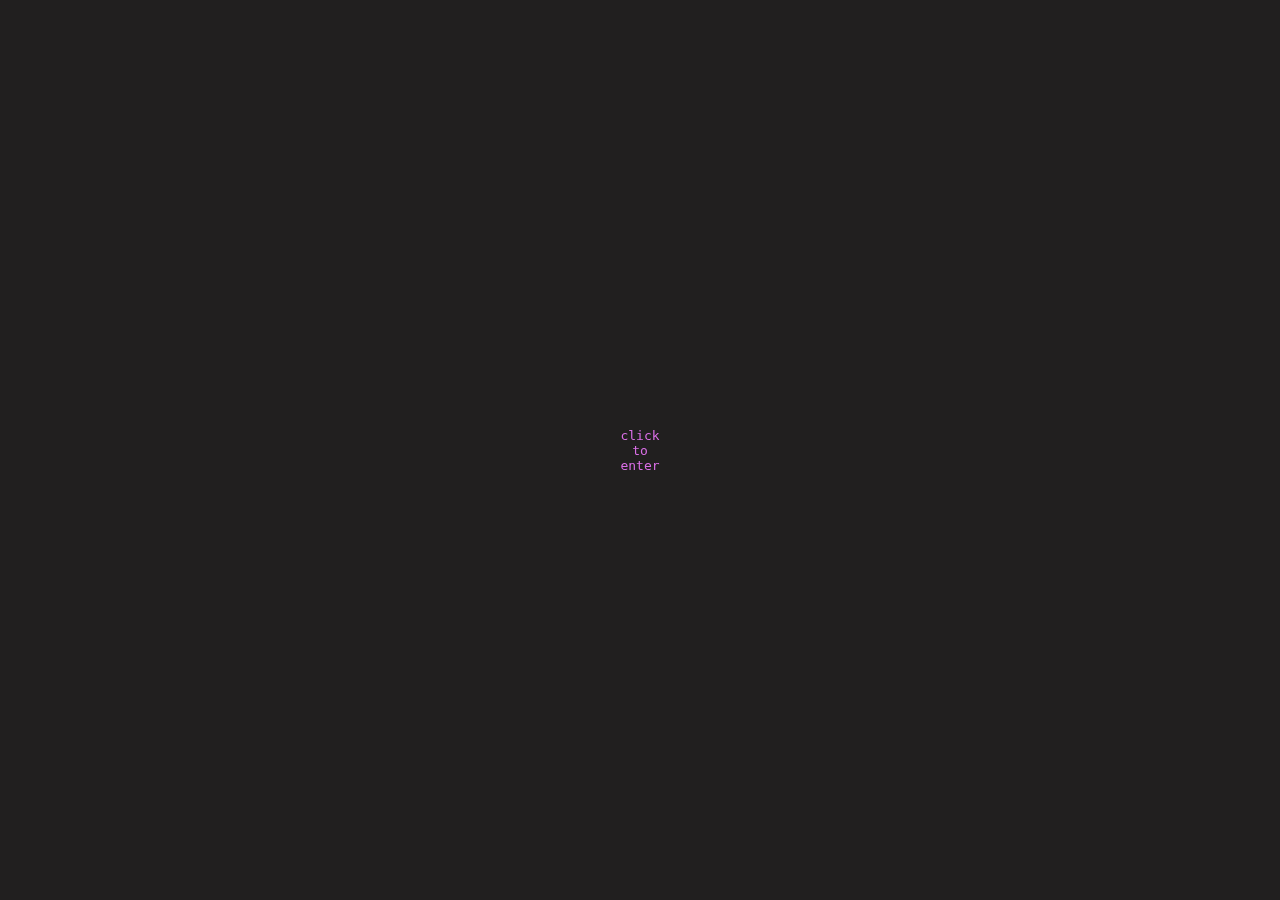
==== index.html @ b666ef41 "Update index.html" ====
<!DOCTYPE html PUBLIC "-//W3C//DTD XHTML 1.0 Transitional//EN" "http://www.w3.org/TR/xhtml1/DTD/xhtml1-transitional.dtd">
<html xmlns="http://www.w3.org/1999/xhtml">

<head>


    <title>xvi.solutions</title>
    <script src="https://unpkg.com/typewriter-effect@latest/dist/core.js"></script>
    <audio id="music" src="msc.mp3" autoplay loop onplaying="" style="display: none;"></audio>
    <link rel="stylesheet" href="https://pro.fontawesome.com/releases/v5.13.0/css/all.css">
    <link rel="stylesheet" href="style.css">
    <link rel="stylesheet" href="animate.css">
</head>

<body>
    <div id="main" class="center">
        <div id="overlay" onclick="music.play(); addStuff();"><span class="header center" id="status_text"></span></div>
    </div>
    <script>
        function handleAnimations() {
            let animations = [
                ["bounce", "bounce"],
                ["flash", "flash"],
                ["pulse", "pulse"],
                ["shake", "shake"],
                ["headShake", "headShake"],
                ["swing", "swing"],
                ["tada", "tada"],
                ["wobble", "wobble"],
                ["jello", "jello"],
                ["heartBeat", "heartBeat"],
                ["bounceIn", "bounceIn"],
                ["bounceInDown", "bounceInUp"],
                ["bounceInLeft", "bounceInRight"],
                ["fadeIn", "fadeIn"],
                ["fadeInDown", "fadeInUp"],
                ["fadeInLeft", "fadeInRight"],
                ["flip", "flip"],
                ["flipInX", "flipInX"],
                ["flipInY", "flipInY"],
                ["rotateIn", "rotateIn"],
                ["rotateInDownLeft", "rotateInDownRight"],
                ["slideInDown", "slideInUp"],
                ["slideInLeft", "slideInRight"],
                ["zoomIn", "zoomIn"],
                ["zoomInDown", "zoomInUp"],
                ["zoomInLeft", "zoomInRight"],
                ["jackInTheBox", "jackInTheBox"],
            ];

            var num = getRandomInt(animations.length);

            animateCSS('[name="top"]', animations[num][0], animationOver);
            animateCSS('[name="bottom"]', animations[num][1], animationOver);
            console.log("top: " + animations[num][0]);
            console.log("bottom: " + animations[num][1]);
        }

        function addStuff() {
            at("main").innerHTML =
                `<h1 name="top"    id = "status_text" class="header animated"><a href="https://www.youtube.com/channel/UCcNArktTjvfPEotTlnRu8iw">xvi.solutions</a></h1>
            <p  name="bottom" id = "text2" class="textiboi animated">exxclusive</p>`;

            handleAnimations();
        }

        function animateCSS(element, animationName, callback) {
            const node = document.querySelector(element)
            node.classList.add('animated', animationName)
            node.classList.add('delay-2s')

            function handleAnimationEnd() {
                node.classList.remove('animated', animationName)
                node.removeEventListener('animationend', handleAnimationEnd)

                if (typeof callback === 'function') callback()
            }

            node.addEventListener('animationend', handleAnimationEnd)
        }

        function getRandomInt(max) {
            return Math.floor(Math.random() * Math.floor(max));
        }
        var at = document.getElementById.bind(document);
        window.addEventListener("DOMContentLoaded", () => {
            at("status_text").innerHTML = "loading";

        });

        window.addEventListener("load", () => {
            setTimeout(() => {
                if (!window.music.paused) {
                    addStuff();
                    console.log("music already started");
                    return;
                }
                at("status_text").innerHTML = "click to enter";
                at("status_text").classList.add("begin");

            }, 100);
        });

        var temp = 0

        function animationOver() {
            temp++;

            if (temp != 2)
                return;

            setTimeout(function() {
                console.log("animations over");
                var doc = document.getElementById("main");
                var inner = doc.innerHTML;
                // WOW this is aids.

                doc.innerHTML +=
                    `<div class="textiboi">
                <a id="typElement"></a></div>
                <div class="textiboi">
				<a class="textiboi animated fadeIn"  href="https://discord.gg/asgardreborn">Asgard.Reborn</a>
				<a class="textiboi animated fadeIn"  href="https://redengine.eu/#">RedEngine</a>
                <a class="textiboi animated fadeIn"  href="?">Soon!</a>`;
                console.log("running typewrite");
                indefiniteWrite();

            }, 550);

        }

        function indefiniteWrite() {
            let strs = [
                "hello",
                "owning since 2022",
                "ur server downed",
                "where is your cheat",
                "best services",
                "enraged?",
                "premium software",
                "home of the catjpg",
                "u mad?",
                "sexy cheat",
                "hello skido",
            ];

            var num = getRandomInt(strs.length);

            console.log("writing " + strs[num]);

            var typElement = document.getElementById('typElement');

            var typewriter = new Typewriter(typElement, {
                loop: true
            });

            typewriter.typeString(strs[num]).pauseFor(5000).deleteAll().pauseFor(100).callFunction(() => {
                typewriter.stop();
                indefiniteWrite();
            }).start();
        }
    </script>
</body>

</html>
---- style.css ----
html,
body {
    background: rgb(33, 31, 31);
    background: linear-gradient(120deg, rgba(33, 31, 31, 1) 0%, rgba(33, 31, 31, 1) 100%);
}

.seller {
    font-family: monospace;
    color: #da6ee6;
    cursor: text;
}

.holder {
    display: flex;
    flex-direction: row;
    flex-wrap: wrap;
    justify-content: center;
}

.center {
    position: fixed;
    top: 50%;
    left: 50%;
    transform: translate(-50%, -50%);
}

.textiboi {
    text-align: center;
    color: #5ec224;
    font-family: monospace;
}

.textiboi:hover {
    color: white;
}

.header {
    text-align: center;
    color: #da6ee6;
    font-family: monospace;
}

.header a {
    text-decoration: none;
}

.hoverr:hover a {
    color: white;
}

.header:hover {
    text-align: center;
    color: white;
    font-family: monospace;
}

.container:hover .seller {
    color: white;
}

.container:hover a {
    color: white;
}

.a {
    text-align: center;
    color: white;
    font-family: monospace;
}

.header:hover a {
    text-align: center;
    color: white;
    font-family: monospace;
}

.icon {
    color: #da6ee6;
}

.icon i {
    font-size: 80px;
}

.container {
    text-align: center;
    margin: 5px 20px;
    float: left;
}

a {
    color: #da6ee6;
}

.container:hover .icon {
    color: var(--icon-color);
    font-size: 20px;
}

.container:hover .seller {
    color: white;
}

.container:hover a {
    color: white;
}
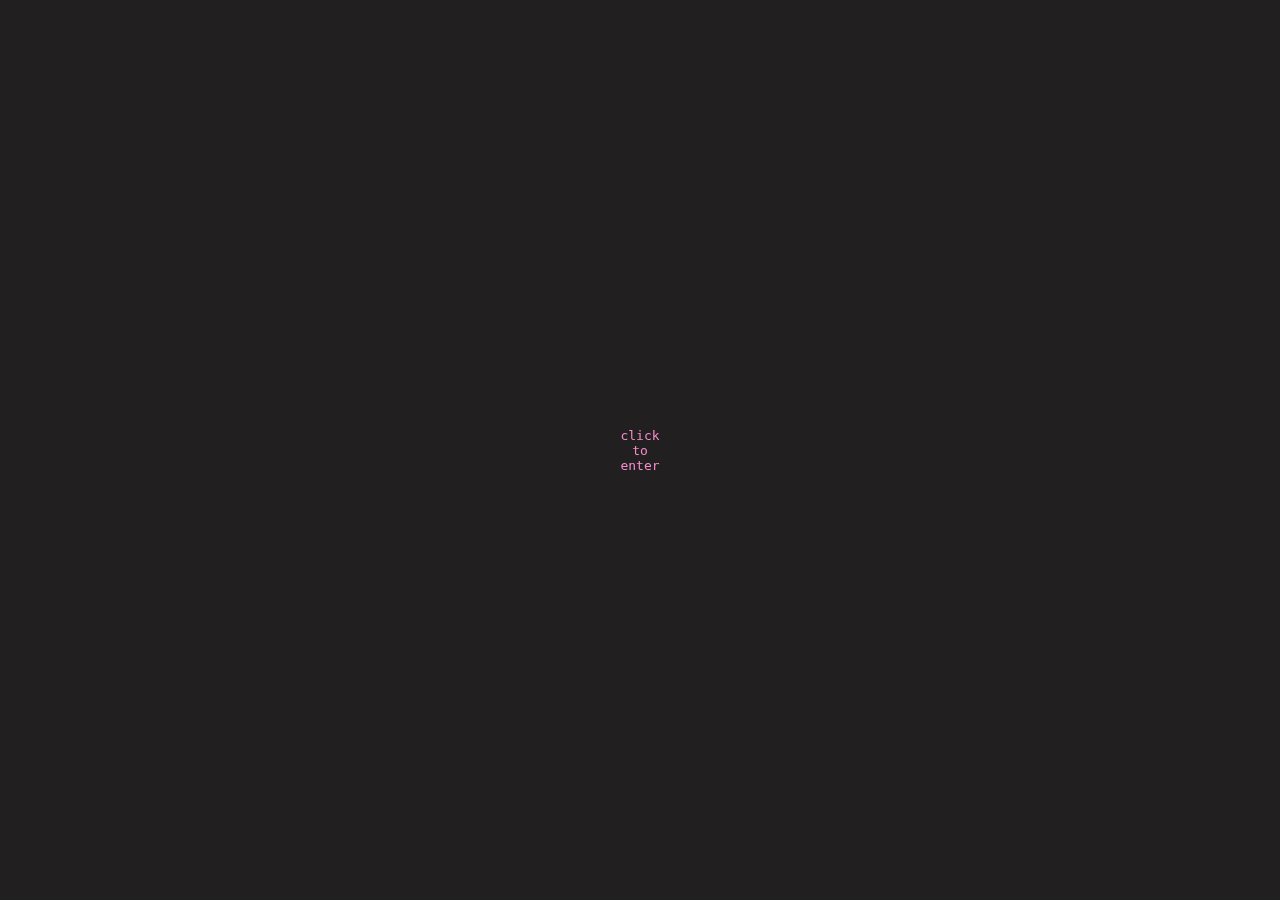
==== commit 0f5ad243: "Update index.html" ====
--- a/index.html
+++ b/index.html
@@ -4,7 +4,7 @@
 <head>
 
 
-    <title>xvi.solutions</title>
+    <title>bleach.project</title>
     <script src="https://unpkg.com/typewriter-effect@latest/dist/core.js"></script>
     <audio id="music" src="msc.mp3" autoplay loop onplaying="" style="display: none;"></audio>
     <link rel="stylesheet" href="https://pro.fontawesome.com/releases/v5.13.0/css/all.css">
@@ -58,8 +58,8 @@
 
         function addStuff() {
             at("main").innerHTML =
-                `<h1 name="top"    id = "status_text" class="header animated"><a href="https://www.youtube.com/channel/UCcNArktTjvfPEotTlnRu8iw">xvi.solutions</a></h1>
-            <p  name="bottom" id = "text2" class="textiboi animated">exxclusive</p>`;
+                `<h1 name="top"    id = "status_text" class="header animated"><a href="https://www.youtube.com/channel/UCcNArktTjvfPEotTlnRu8iw">bleach.project</a></h1>
+            <p  name="bottom" id = "text2" class="textiboi animated">japan</p>`;
 
             handleAnimations();
         }
@@ -119,9 +119,9 @@
                     `<div class="textiboi">
                 <a id="typElement"></a></div>
                 <div class="textiboi">
-				<a class="textiboi animated fadeIn"  href="https://discord.gg/asgardreborn">Asgard.Reborn</a>
-				<a class="textiboi animated fadeIn"  href="https://redengine.eu/#">RedEngine</a>
-                <a class="textiboi animated fadeIn"  href="?">Soon!</a>`;
+				<a class="textiboi animated fadeIn"  href="?">?</a>
+				<a class="textiboi animated fadeIn"  href="?">?</a>
+                <a class="textiboi animated fadeIn"  href="?">?</a>`;
                 console.log("running typewrite");
                 indefiniteWrite();
 
@@ -133,14 +133,13 @@
             let strs = [
                 "hello",
                 "owning since 2022",
-                "ur server downed",
+                "sorry, but all softwares get cracked",
                 "where is your cheat",
                 "best services",
                 "enraged?",
                 "premium software",
                 "home of the catjpg",
                 "u mad?",
-                "sexy cheat",
                 "hello skido",
             ];
 
--- a/style.css
+++ b/style.css
@@ -6,7 +6,7 @@
 
 .seller {
     font-family: monospace;
-    color: #da6ee6;
+    color: #f38cca;
     cursor: text;
 }
 
@@ -36,7 +36,7 @@
 
 .header {
     text-align: center;
-    color: #da6ee6;
+    color: #f38cca;
     font-family: monospace;
 }
 
@@ -75,7 +75,7 @@
 }
 
 .icon {
-    color: #da6ee6;
+    color: #f38cca;
 }
 
 .icon i {
@@ -89,7 +89,7 @@
 }
 
 a {
-    color: #da6ee6;
+    color: #f38cca;
 }
 
 .container:hover .icon {
